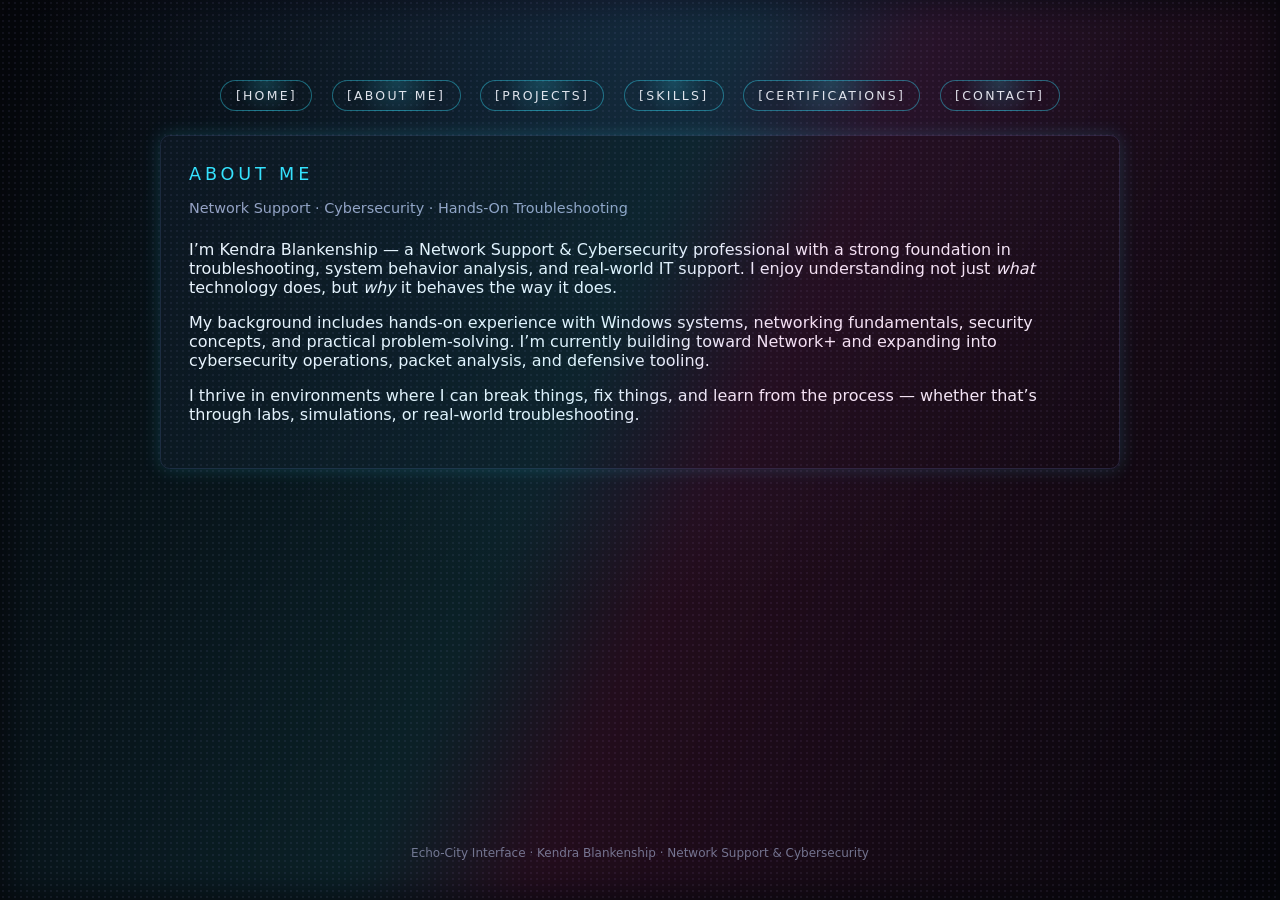
==== about.html @ 5a721d2a "Update about.html" ====
<!DOCTYPE html>
<html lang="en">
<head>
  <meta charset="UTF-8">
  <title>About – Kendra Blankenship</title>
  <meta name="viewport" content="width=device-width, initial-scale=1.0">
  <link rel="stylesheet" href="style.css">
</head>

<body>
  <div class="page-shell">
    <div class="stardust"></div>
    <div class="laser-sweep"></div>

    <!-- Top-right navigation -->
    <nav class="nav-tabs-inner">
      <a href="index.html" class="nav-tab"><span>[HOME]</span></a>
      <a href="about.html" class="nav-tab active"><span>[ABOUT ME]</span></a>
      <a href="projects.html" class="nav-tab"><span>[PROJECTS]</span></a>
      <a href="skills.html" class="nav-tab"><span>[SKILLS]</span></a>
      <a href="certifications.html" class="nav-tab"><span>[CERTIFICATIONS]</span></a>
      <a href="contact.html" class="nav-tab"><span>[CONTACT]</span></a>
    </nav>

    <!-- HUD Panel -->
    <section class="hud-panel">
      <div class="hud-header">About Me</div>
      <div class="hud-subtitle">Network Support · Cybersecurity · Hands‑On Troubleshooting</div>

      <p>
        I’m Kendra Blankenship — a Network Support & Cybersecurity professional with a strong foundation in
        troubleshooting, system behavior analysis, and real‑world IT support. I enjoy understanding not just
        <em>what</em> technology does, but <em>why</em> it behaves the way it does.
      </p>

      <p>
        My background includes hands‑on experience with Windows systems, networking fundamentals, security
        concepts, and practical problem‑solving. I’m currently building toward Network+ and expanding into
        cybersecurity operations, packet analysis, and defensive tooling.
      </p>

      <p>
        I thrive in environments where I can break things, fix things, and learn from the process — whether
        that’s through labs, simulations, or real‑world troubleshooting.
      </p>
    </section>

    <footer class="footer">
      Echo‑City Interface · Kendra Blankenship · Network Support & Cybersecurity
    </footer>

  </div>
</body>
</html>
---- style.css ----
/* ===== Echo-City Global Styles ===== */
:root {
  --bg-main: #05060a;
  --bg-panel: #0b0f1a;
  --bg-panel-soft: #0f1422;
  --accent-cyan: #35e4ff;
  --accent-magenta: #ff3ea5;
  --accent-soft: #9b8cff;
  --text-main: #f5f7ff;
  --text-muted: #9aa0c2;
  --border-strong: #1b2236;
  --shadow-soft: 0 0 18px rgba(53, 228, 255, 0.18);
  --shadow-soft-magenta: 0 0 18px rgba(255, 62, 165, 0.18);
  --radius-hard: 0.6rem;
  --transition-fast: 0.18s ease-out;
  --transition-med: 0.28s ease-out;
}  /* ← THIS is the missing brace */
/* ===== Stardust Background ===== */

/* ===== Stardust Background (Soft Version) ===== */

.stardust {
  position: fixed;
  inset: 0;
  pointer-events: none;
  z-index: 0;
  overflow: hidden;
}

.stardust::before,
.stardust::after {
  content: "";
  position: absolute;
  inset: 0;
  background-repeat: repeat;
  background-size: 6px 6px; /* more spacing */
  opacity: 0.08; /* MUCH softer */
  animation: stardust-drift 28s linear infinite;
}

/* Cyan layer */
.stardust::before {
  background-image: radial-gradient(var(--accent-cyan) 0.5px, transparent 1px);
  filter: drop-shadow(0 0 2px var(--accent-cyan));
}

/* Magenta layer */
.stardust::after {
  background-image: radial-gradient(var(--accent-magenta) 0.5px, transparent 1px);
  filter: drop-shadow(0 0 2px var(--accent-magenta));
  animation-duration: 40s;
  animation-direction: reverse;
}

@keyframes stardust-drift {
  0% { transform: translateY(0); }
  100% { transform: translateY(-120px); }
}
/* ===== Laser Sweep Background (About Page Only) ===== */

.laser-sweep {
  position: fixed;
  inset: 0;
  pointer-events: none;
  z-index: 0;
  overflow: hidden;
}

.laser-sweep::before {
  content: "";
  position: absolute;
  inset: 0;
  background: linear-gradient(
    115deg,
    transparent 0%,
    rgba(53, 228, 255, 0.12) 45%,
    rgba(255, 62, 165, 0.12) 55%,
    transparent 100%
  );
  filter: blur(18px);
  animation: laser-move 18s linear infinite;
}

@keyframes laser-move {
  0% { transform: translateX(-40%) translateY(-20%); }
  100% { transform: translateX(40%) translateY(20%); }
}

/* Hybrid fonts: tech headers + modern body */
@import url('https://fonts.googleapis.com/css2?family=Orbitron:wght@500;600&family=Exo+2:wght@500;600&family=Inter:wght@300;400;500;600&display=swap');

*,
*::before,
*::after {
  box-sizing: border-box;
}

html, body {
  margin: 0;
  padding: 0;
  background: radial-gradient(circle at top, #101426 0, #05060a 55%);
  color: var(--text-main);
  font-family: 'Inter', system-ui, -apple-system, BlinkMacSystemFont, 'Segoe UI', sans-serif;
  min-height: 100%;
}

/* ===== Layout Shell ===== */

.page-shell {
  min-height: 100vh;
  display: flex;
  flex-direction: column;
  padding: 2.5rem clamp(1.5rem, 4vw, 4rem);
}

/* Top bar for inner pages */
.top-bar {
  display: flex;
  justify-content: flex-end;
  align-items: center;
  margin-bottom: 2rem;
}

/* Front page layout */
.front-layout {
  display: grid;
  grid-template-columns: minmax(220px, 280px) minmax(0, 1fr);
  gap: 2.5rem;
  align-items: center;
  margin-top: 1.5rem;
}

/* ===== Portrait Panel ===== */

.portrait-panel {
  background: linear-gradient(145deg, #0b0f1a, #05060a);
  border: 1px solid var(--border-strong);
  border-radius: var(--radius-hard);
  padding: 1.5rem;
  box-shadow: var(--shadow-soft);
  display: flex;
  flex-direction: column;
  gap: 1rem;
}

.portrait-frame {
  position: relative;
  border-radius: var(--radius-hard);
  border: 1px solid rgba(53, 228, 255, 0.4);
  padding: 0.4rem;

  /* MATCHED GLOW */
  box-shadow:
    0 0 8px var(--accent-cyan),
    0 0 12px var(--accent-magenta),
    0 0 18px rgba(53, 228, 255, 0.35),
    0 0 24px rgba(255, 62, 165, 0.35);
}

.portrait-inner {
  background: radial-gradient(circle at 20% 0, rgba(53, 228, 255, 0.25), transparent 55%),
              radial-gradient(circle at 80% 100%, rgba(255, 62, 165, 0.25), transparent 55%),
              #05060a;
  border-radius: calc(var(--radius-hard) - 0.2rem);
  aspect-ratio: 3 / 4;
  display: flex;
  align-items: center;
  justify-content: center;
  color: var(--text-muted);
  font-size: 0.9rem;
  text-transform: uppercase;
  letter-spacing: 0.12em;
  overflow: hidden;
}
.portrait-img {
    width: 100%;
    height: 100%;
    object-fit: contain;
    background-color: #05060a;
    border-radius: 12px;
}

/* Placeholder text for portrait */
.portrait-inner span {
  opacity: 0.8;
}

/* ===== Name + Title ===== */

.identity-block {
  display: flex;
  flex-direction: column;
  gap: 0.35rem;
  margin-bottom: 1.5rem;
  text-align: center;
  align-items: center;
  position: relative;
  z-index: 0; /* important */
}

.identity-block::before {
  content: "";
  position: absolute;
  inset: 0;
  background: repeating-linear-gradient(
    to bottom,
    rgba(255, 255, 255, 0.04) 0px,
    rgba(255, 255, 255, 0.04) 1px,
    transparent 2px,
    transparent 4px
  );
  opacity: 0.25;
  pointer-events: none;
  z-index: 0;
  animation: scanline-drift 6s linear infinite;
}

.identity-name {
  display: inline-block; /* keeps underline attached */
  position: relative;
  font-size: clamp(1.8rem, 3vw, 2.4rem);
  font-weight: 600;
}

.identity-name::after {
  content: "";
  position: absolute;
  left: 50%;
  bottom: -0.35rem;
  transform: translateX(-50%);
  width: 60%;
  height: 2px;
  background: linear-gradient(90deg, var(--accent-cyan), var(--accent-magenta));
  animation: neon-flicker 2.4s infinite;
  z-index: 2;
  box-shadow: 0 0 8px var(--accent-cyan), 0 0 12px var(--accent-magenta);
}

@keyframes neon-flicker {
  0%, 19%, 21%, 23%, 25%, 54%, 56%, 100% {
    opacity: 1;
  }
  20%, 24%, 55% {
    opacity: 0.35;
  }
  22% {
    opacity: 0.15;
  }
}
@keyframes scanline-drift {
  0% { background-position: 0 0; }
  100% { background-position: 0 4px; }
}
.identity-title {
  font-size: 0.95rem;
  text-transform: uppercase;
  letter-spacing: 0.18em;
  color: var(--accent-soft);
  margin-top: 0.85rem; /* ← add this line */
}
@keyframes nav-pulse {
  0% {
    box-shadow: 0 0 0px rgba(53, 228, 255, 0.0);
  }
  50% {
    box-shadow: 0 0 12px rgba(53, 228, 255, 0.45);
  }
  100% {
    box-shadow: 0 0 0px rgba(53, 228, 255, 0.0);
  }
}

/* ===== Bracketed Tabs (Front: centered, Inner: top-right) ===== */

.nav-tabs {
  display: flex;
  flex-wrap: wrap;
  gap: 0.75rem;
  justify-content: center;
}

.nav-tabs-inner {
  display: flex;
  justify-content: center;
  gap: 1.2rem;
  margin: 2.5rem 0 1.5rem;
}

.nav-tab {
  position: relative;
  padding: 0.45rem 0.9rem;
  border-radius: 999px;
  border: 1px solid rgba(53, 228, 255, 0.4);
  color: var(--text-main);
  font-size: 0.78rem;
  text-transform: uppercase;
  letter-spacing: 0.18em;
  text-decoration: none;
  display: inline-flex;
  align-items: center;
  justify-content: center;
  background: radial-gradient(circle at top, rgba(53, 228, 255, 0.18), transparent 60%);
  box-shadow: 0 0 0 rgba(0,0,0,0);
  transition: border-color var(--transition-fast),
              box-shadow var(--transition-fast),
              transform var(--transition-fast),
              background var(--transition-fast),
              color var(--transition-fast);
}

.nav-tab span {
  opacity: 0.9;
}

.nav-tab:hover {
  animation: nav-pulse 1.6s infinite;
  transform: translateY(-2px);
}

.nav-tab:hover {
  border-color: var(--accent-magenta);
  box-shadow: var(--shadow-soft), var(--shadow-soft-magenta);
  transform: translateY(-1px);
}

/* ===== Résumé Hex Tile ===== */

.resume-tile {
  display: flex;
  justify-content: center;
}

.resume-hex {
  position: relative;
  padding: 0.9rem 1.4rem;
  border-radius: 999px;
  border: 1px solid rgba(255, 62, 165, 0.6);
  color: var(--accent-magenta);
  font-size: 0.8rem;
  text-transform: uppercase;
  letter-spacing: 0.18em;
  text-decoration: none;
  display: inline-flex;
  align-items: center;
  gap: 0.6rem;
  background: radial-gradient(circle at center, rgba(255, 62, 165, 0.18), transparent 65%);
  box-shadow: var(--shadow-soft-magenta);
  transition: transform var(--transition-fast),
              box-shadow var(--transition-fast),
              border-color var(--transition-fast),
              background var(--transition-fast);
}

.resume-hex-icon {
  width: 1.1rem;
  height: 1.1rem;
  border-radius: 0.3rem;
  border: 1px solid rgba(255, 62, 165, 0.7);
  display: flex;
  align-items: center;
  justify-content: center;
  font-size: 0.7rem;
}

.resume-hex:hover {
  transform: translateY(-1px);
  box-shadow: 0 0 22px rgba(255, 62, 165, 0.4);
  border-color: #ff6ac0;
}

/* ===== HUD Panels (Inner Pages) ===== */

.hud-panel {
  background: linear-gradient(145deg, #0b0f1a, #05060a);
  border-radius: var(--radius-hard);
  border: 1px solid var(--border-strong);
  padding: 1.75rem;
  box-shadow: var(--shadow-soft);
  max-width: 960px;
  margin: 0 auto 2.5rem auto;
}

.hud-header {
  font-family: 'Orbitron', 'Exo 2', system-ui, sans-serif;
  font-size: 1.1rem;
  text-transform: uppercase;
  letter-spacing: 0.22em;
  color: var(--accent-cyan);
  margin-bottom: 1rem;
}

.hud-subtitle {
  font-size: 0.9rem;
  color: var(--text-muted);
  margin-bottom: 1.5rem;
}

/* Skills / segmented lists */
.segmented-list {
  display: grid;
  grid-template-columns: repeat(auto-fit, minmax(220px, 1fr));
  gap: 1rem;
}

.segment-chip {
  background: #05060a;
  border-radius: var(--radius-hard);
  border: 1px solid var(--border-strong);
  padding: 0.9rem 1rem;
  font-size: 0.85rem;
  color: var(--text-main);
  display: flex;
  justify-content: space-between;
  align-items: center;
  transition: border-color var(--transition-fast),
              box-shadow var(--transition-fast),
              transform var(--transition-fast);
}

.segment-chip-label {
  text-transform: uppercase;
  letter-spacing: 0.16em;
  font-size: 0.78rem;
  color: var(--text-muted);
}

.segment-chip-value {
  font-size: 0.85rem;
  color: var(--accent-soft);
}

.segment-chip:hover {
  border-color: rgba(53, 228, 255, 0.7);
  box-shadow: var(--shadow-soft);
  transform: translateY(-1px);
}

/* Certifications cards */
.cert-grid {
  display: grid;
  grid-template-columns: repeat(auto-fit, minmax(240px, 1fr));
  gap: 1.25rem;
}

.cert-card {
  background: #05060a;
  border-radius: var(--radius-hard);
  border: 1px solid var(--border-strong);
  padding: 1rem 1.1rem;
  display: flex;
  flex-direction: column;
  gap: 0.4rem;
  transition: border-color var(--transition-fast),
              box-shadow var(--transition-fast),
              transform var(--transition-fast);
}

.cert-title {
  font-size: 0.9rem;
  color: var(--text-main);
}

.cert-meta {
  font-size: 0.8rem;
  color: var(--text-muted);
}

.cert-badge {
  margin-top: 0.4rem;
  font-size: 0.75rem;
  text-transform: uppercase;
  letter-spacing: 0.16em;
  color: var(--accent-cyan);
}

.cert-card:hover {
  border-color: rgba(53, 228, 255, 0.7);
  box-shadow: var(--shadow-soft);
  transform: translateY(-1px);
}

/* Projects hex-ish tiles */
.project-grid {
  display: grid;
  grid-template-columns: repeat(auto-fit, minmax(240px, 1fr));
  gap: 1.25rem;
}

.project-tile {
  background: #05060a;
  border-radius: var(--radius-hard);
  border: 1px solid var(--border-strong);
  padding: 1rem 1.1rem;
  display: flex;
  flex-direction: column;
  gap: 0.4rem;
  transition: border-color var(--transition-fast),
              box-shadow var(--transition-fast),
              transform var(--transition-fast);
}

.project-icon {
  width: 1.4rem;
  height: 1.4rem;
  border-radius: 0.4rem;
  border: 1px solid rgba(53, 228, 255, 0.7);
  display: flex;
  align-items: center;
  justify-content: center;
  font-size: 0.8rem;
  color: var(--accent-cyan);
  margin-bottom: 0.4rem;
}

.project-title {
  font-size: 0.9rem;
  color: var(--text-main);
}

.project-meta {
  font-size: 0.8rem;
  color: var(--text-muted);
}

.project-tile:hover {
  border-color: rgba(255, 62, 165, 0.7);
  box-shadow: var(--shadow-soft-magenta);
  transform: translateY(-1px);
}

/* ===== Contact / Skyline ===== */

.contact-shell {
  max-width: 960px;
  margin: 0 auto 2.5rem auto;
}

.skyline-banner {
  position: relative;
  border-radius: var(--radius-hard);
  border: 1px solid var(--border-strong);
  overflow: hidden;
  background: linear-gradient(135deg, #05060a, #0b0f1a);
  min-height: 180px;
  display: flex;
  align-items: flex-end;
  padding: 1.5rem;
}

.skyline-overlay {
  position: absolute;
  inset: 0;
  background:
    radial-gradient(circle at top, rgba(53, 228, 255, 0.25), transparent 60%),
    radial-gradient(circle at bottom, rgba(255, 62, 165, 0.25), transparent 60%);
  mix-blend-mode: screen;
  pointer-events: none;
}

.skyline-content {
  position: relative;
  z-index: 1;
}

.contact-panel {
  margin-top: 1.5rem;
}

/* Simple contact list */
.contact-list {
  display: flex;
  flex-direction: column;
  gap: 0.6rem;
  font-size: 0.9rem;
}

.contact-label {
  text-transform: uppercase;
  letter-spacing: 0.16em;
  font-size: 0.78rem;
  color: var(--text-muted);
}

.contact-value a {
  color: var(--accent-cyan);
  text-decoration: none;
}

.contact-value a:hover {
  color: var(--accent-magenta);
}

/* ===== Cyber Flicker Page Transition ===== */

@keyframes cyber-flicker {
  0% { opacity: 0; filter: blur(2px); }
  20% { opacity: 0.4; filter: blur(1.5px); }
  40% { opacity: 0.15; filter: blur(2px); }
  60% { opacity: 0.7; filter: blur(1px); }
  80% { opacity: 0.3; filter: blur(1.5px); }
  100% { opacity: 1; filter: blur(0); }
}

.page-shell {
  position: relative;
}

.page-shell::before {
  content: "";
  position: absolute;
  inset: 0;
  animation: cyber-flicker 0.35s ease-out;
  pointer-events: none;
}

/* ===== Footer ===== */

.footer {
  margin-top: auto;
  padding-top: 1.5rem;
  font-size: 0.75rem;
  color: var(--text-muted);
  text-align: center;
  opacity: 0.7;
}

/* ===== Responsive ===== */

@media (max-width: 800px) {
  .front-layout {
    grid-template-columns: 1fr;
  }

  .portrait-panel {
    max-width: 320px;
    margin: 0 auto;
  }

  .top-bar {
    justify-content: center;
  }

  .hud-panel {
    padding: 1.25rem;
  }
}
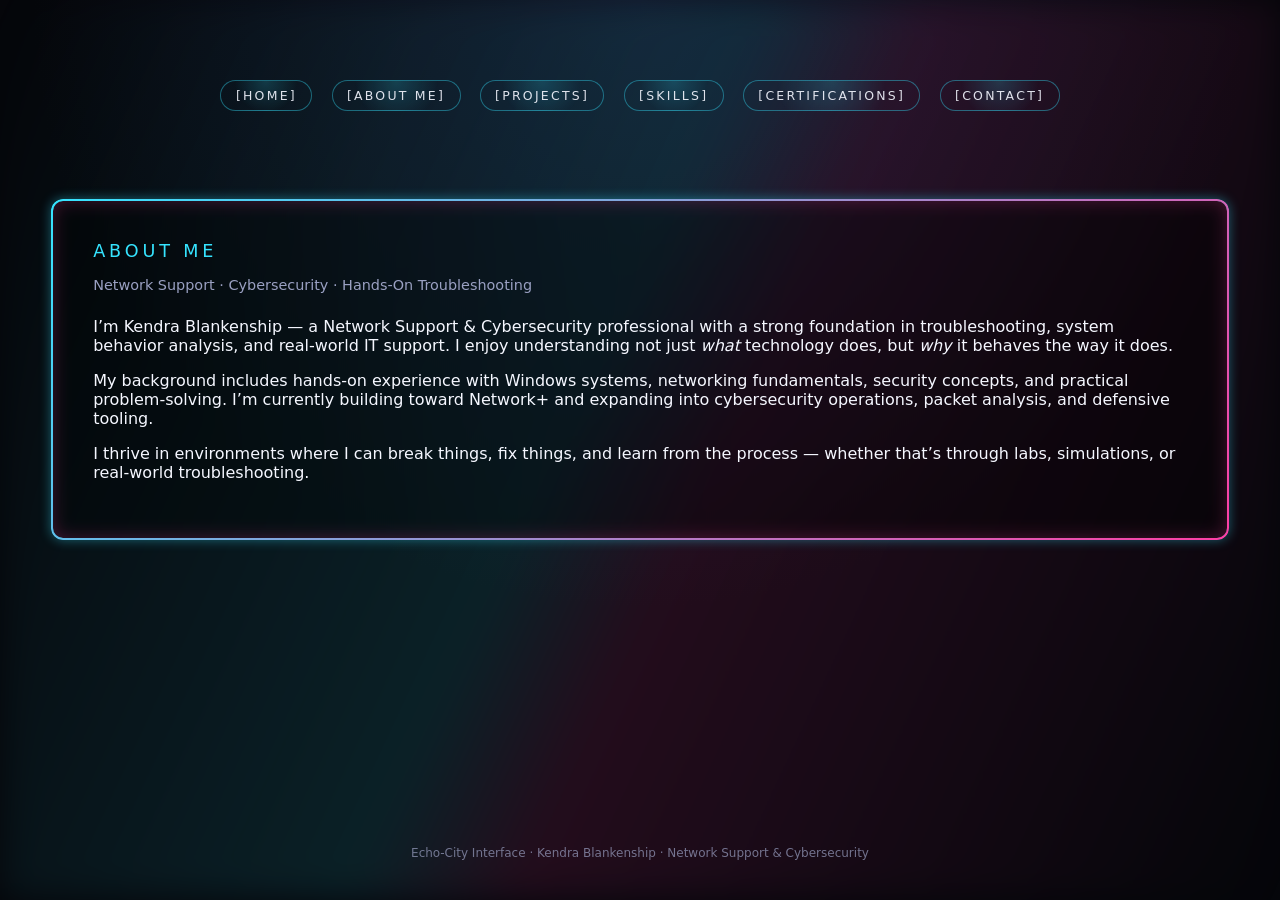
==== commit e6519844: "Update about.html" ====
--- a/about.html
+++ b/about.html
@@ -9,7 +9,6 @@
 
 <body>
   <div class="page-shell">
-    <div class="stardust"></div>
     <div class="laser-sweep"></div>
 
     <!-- Top-right navigation -->
--- a/style.css
+++ b/style.css
@@ -370,14 +370,37 @@
 
 /* ===== HUD Panels (Inner Pages) ===== */
 
+/* ===== About Page HUD Frame ===== */
+
 .hud-panel {
-  background: linear-gradient(145deg, #0b0f1a, #05060a);
-  border-radius: var(--radius-hard);
-  border: 1px solid var(--border-strong);
-  padding: 1.75rem;
-  box-shadow: var(--shadow-soft);
-  max-width: 960px;
-  margin: 0 auto 2.5rem auto;
+  position: relative;
+  padding: 2.5rem;
+  margin-top: 4rem;
+  border: 2px solid rgba(53, 228, 255, 0.4);
+  border-radius: 12px;
+  background: rgba(0, 0, 0, 0.35);
+  backdrop-filter: blur(6px);
+  box-shadow:
+    0 0 12px rgba(53, 228, 255, 0.4),
+    inset 0 0 18px rgba(255, 62, 165, 0.25);
+}
+
+.hud-panel::before {
+  content: "";
+  position: absolute;
+  inset: -2px;
+  border-radius: 12px;
+  border: 2px solid transparent;
+  background: linear-gradient(135deg,
+    var(--accent-cyan),
+    var(--accent-magenta)
+  ) border-box;
+  -webkit-mask:
+    linear-gradient(#000 0 0) padding-box,
+    linear-gradient(#000 0 0);
+  -webkit-mask-composite: xor;
+          mask-composite: exclude;
+  pointer-events: none;
 }
 
 .hud-header {
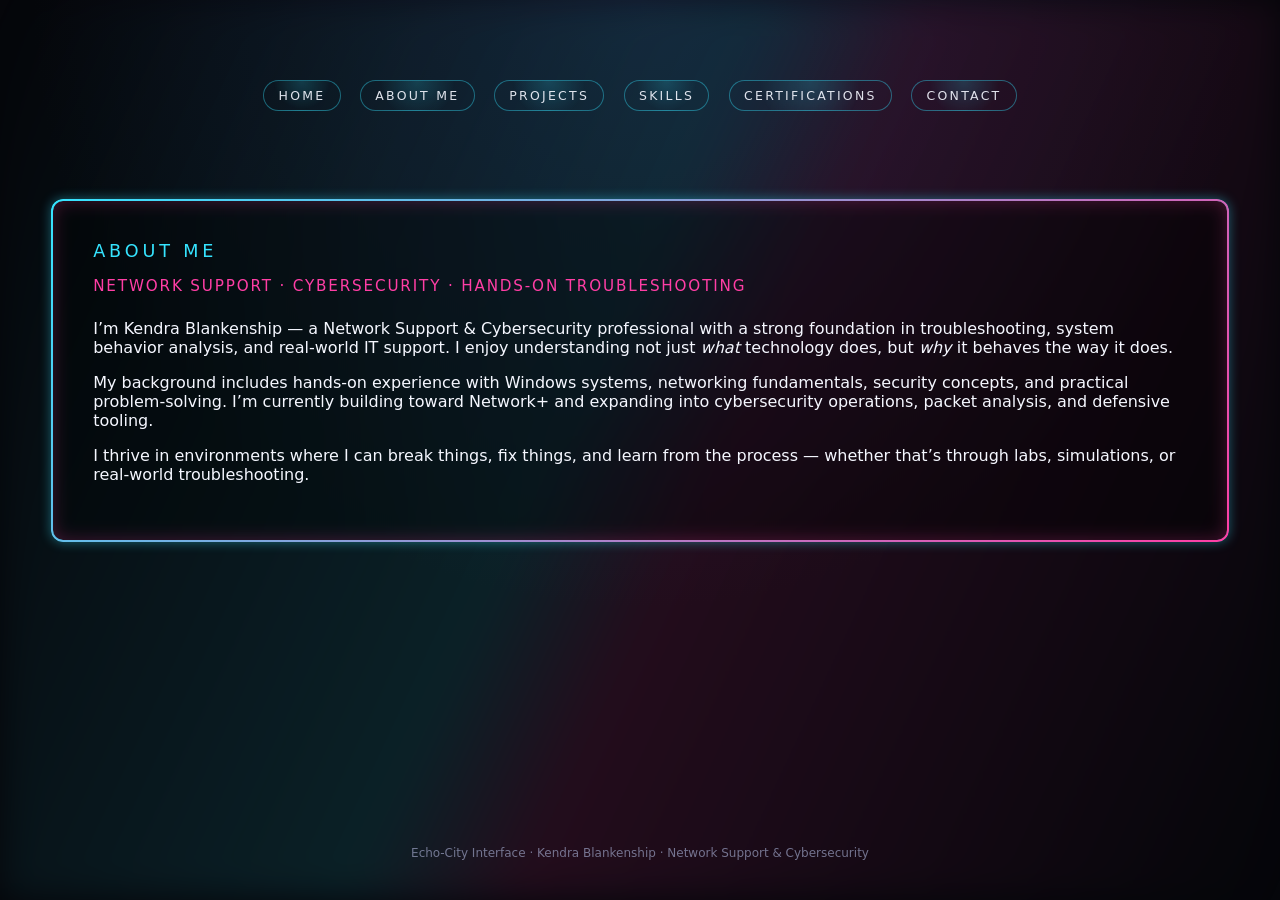
==== commit a23cc467: "Update about.html" ====
--- a/about.html
+++ b/about.html
@@ -13,12 +13,12 @@
 
     <!-- Top-right navigation -->
     <nav class="nav-tabs-inner">
-      <a href="index.html" class="nav-tab"><span>[HOME]</span></a>
-      <a href="about.html" class="nav-tab active"><span>[ABOUT ME]</span></a>
-      <a href="projects.html" class="nav-tab"><span>[PROJECTS]</span></a>
-      <a href="skills.html" class="nav-tab"><span>[SKILLS]</span></a>
-      <a href="certifications.html" class="nav-tab"><span>[CERTIFICATIONS]</span></a>
-      <a href="contact.html" class="nav-tab"><span>[CONTACT]</span></a>
+      <a href="index.html" class="nav-tab"><span>HOME</span></a>
+      <a href="about.html" class="nav-tab active"><span>ABOUT ME</span></a>
+      <a href="projects.html" class="nav-tab"><span>PROJECTS</span></a>
+      <a href="skills.html" class="nav-tab"><span>SKILLS</span></a>
+      <a href="certifications.html" class="nav-tab"><span>CERTIFICATIONS</span></a>
+      <a href="contact.html" class="nav-tab"><span>CONTACT</span></a>
     </nav>
 
     <!-- HUD Panel -->
--- a/style.css
+++ b/style.css
@@ -237,27 +237,26 @@
 }
 
 @keyframes neon-flicker {
-  0%, 19%, 21%, 23%, 25%, 54%, 56%, 100% {
-    opacity: 1;
-  }
-  20%, 24%, 55% {
-    opacity: 0.35;
-  }
-  22% {
-    opacity: 0.15;
-  }
-}
+  0%, 100% { opacity: 1; }
+  92% { opacity: 0.92; }
+  94% { opacity: 0.85; }
+  96% { opacity: 0.97; }
+  98% { opacity: 0.88; }
+}
+
 @keyframes scanline-drift {
   0% { background-position: 0 0; }
   100% { background-position: 0 4px; }
 }
+
 .identity-title {
   font-size: 0.95rem;
   text-transform: uppercase;
   letter-spacing: 0.18em;
   color: var(--accent-soft);
-  margin-top: 0.85rem; /* ← add this line */
-}
+  margin-top: 0.85rem;
+}
+
 @keyframes nav-pulse {
   0% {
     box-shadow: 0 0 0px rgba(53, 228, 255, 0.0);
@@ -413,9 +412,12 @@
 }
 
 .hud-subtitle {
-  font-size: 0.9rem;
-  color: var(--text-muted);
+  font-family: 'Exo 2', system-ui, sans-serif;
+  font-size: 0.95rem;
+  letter-spacing: 0.12em;
+  color: var(--accent-magenta);
   margin-bottom: 1.5rem;
+  text-transform: uppercase;
 }
 
 /* Skills / segmented lists */
@@ -503,13 +505,23 @@
 }
 
 /* Projects hex-ish tiles */
+/* ===== Project Grid ===== */
 .project-grid {
   display: grid;
-  grid-template-columns: repeat(auto-fit, minmax(240px, 1fr));
-  gap: 1.25rem;
-}
-
-.project-tile {
+  grid-template-columns: 1fr 1fr;
+  gap: 1.8rem;
+  margin-top: 2rem;
+}
+
+/* Mobile-friendly: switches to 1 column */
+@media (max-width: 768px) {
+  .project-grid {
+    grid-template-columns: 1fr;
+  }
+}
+
+.project-card {
+  position: relative;
   background: #05060a;
   border-radius: var(--radius-hard);
   border: 1px solid var(--border-strong);
@@ -517,9 +529,47 @@
   display: flex;
   flex-direction: column;
   gap: 0.4rem;
-  transition: border-color var(--transition-fast),
-              box-shadow var(--transition-fast),
-              transform var(--transition-fast);
+
+  /* Idle glow */
+  box-shadow:
+    0 0 14px rgba(180, 0, 255, 0.35),
+    inset 0 0 14px rgba(180, 0, 255, 0.25);
+
+  /* Flicker animation */
+  animation: neon-flicker 4.5s infinite steps(1);
+
+  transition:
+    border-color var(--transition-fast),
+    box-shadow var(--transition-fast),
+    transform var(--transition-fast);
+}
+
+.project-card::before {
+  content: "";
+  position: absolute;
+  inset: 0;
+  pointer-events: none;
+  z-index: 1;
+
+  background: repeating-linear-gradient(
+    to bottom,
+    rgba(255, 255, 255, 0.03) 0px,
+    rgba(255, 255, 255, 0.03) 1px,
+    transparent 2px,
+    transparent 4px
+  );
+
+  opacity: 0.22;
+  animation: scanline-drift 6s linear infinite;
+}
+
+.project-card:hover,
+.project-card:focus-within {
+  border-color: rgba(180, 0, 255, 1);
+  box-shadow:
+    0 0 32px rgba(180, 0, 255, 1),
+    inset 0 0 30px rgba(180, 0, 255, 0.6);
+  transform: translateY(-4px);
 }
 
 .project-icon {
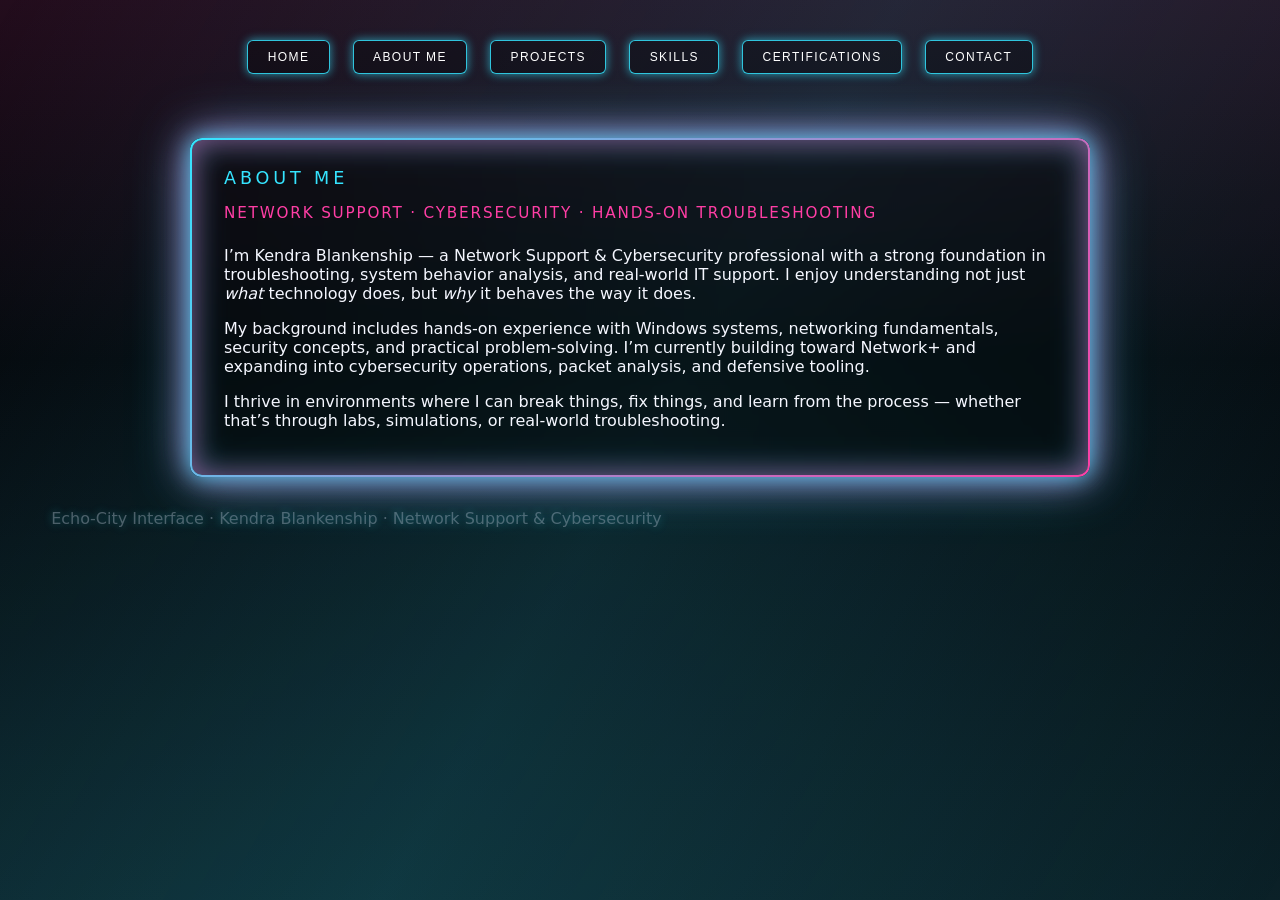
==== commit da4f7aaf: "Update about.html" ====
--- a/about.html
+++ b/about.html
@@ -4,22 +4,22 @@
   <meta charset="UTF-8">
   <title>About – Kendra Blankenship</title>
   <meta name="viewport" content="width=device-width, initial-scale=1.0">
-  <link rel="stylesheet" href="style.css">
+  <link rel="stylesheet" href="main.css?v=2">
 </head>
 
 <body>
   <div class="page-shell">
     <div class="laser-sweep"></div>
 
-    <!-- Top-right navigation -->
-    <nav class="nav-tabs-inner">
-      <a href="index.html" class="nav-tab"><span>HOME</span></a>
-      <a href="about.html" class="nav-tab active"><span>ABOUT ME</span></a>
-      <a href="projects.html" class="nav-tab"><span>PROJECTS</span></a>
-      <a href="skills.html" class="nav-tab"><span>SKILLS</span></a>
-      <a href="certifications.html" class="nav-tab"><span>CERTIFICATIONS</span></a>
-      <a href="contact.html" class="nav-tab"><span>CONTACT</span></a>
-    </nav>
+    <!-- Top navigation -->
+<nav class="nav-tabs-inner">
+  <a href="index.html" class="nav-button"><span>HOME</span></a>
+  <a href="about.html" class="nav-button"><span>ABOUT ME</span></a>
+  <a href="projects.html" class="nav-button"><span>PROJECTS</span></a>
+  <a href="skills.html" class="nav-button"><span>SKILLS</span></a>
+  <a href="certifications.html" class="nav-button"><span>CERTIFICATIONS</span></a>
+  <a href="contact.html" class="nav-button"><span>CONTACT</span></a>
+</nav>
 
     <!-- HUD Panel -->
     <section class="hud-panel">
@@ -51,5 +51,3 @@
   </div>
 </body>
 </html>
-
-
--- a/main.css
+++ b/main.css
@@ -0,0 +1,1097 @@
+/* =========================================
+   ROOT THEME VARIABLES
+   Echo‑City Color System + Global Tokens
+   ========================================= */
+:root {
+  /* Core Backgrounds */
+  --bg-main: #05060a;
+  --bg-panel: #0b0f1a;
+  --bg-panel-soft: #0f1422;
+
+  /* Accents */
+  --accent-cyan: #35e4ff;
+  --accent-magenta: #ff3ea5;
+  --accent-soft: #9b8cff;
+
+  /* Text */
+  --text-main: #f5f7ff;
+  --text-muted: #9aa0c2;
+
+  /* Borders + Shadows */
+  --border-strong: #1b2236;
+  --shadow-soft: 0 0 18px rgba(53, 228, 255, 0.18);
+  --shadow-soft-magenta: 0 0 18px rgba(255, 62, 165, 0.18);
+
+  /* Shape + Motion */
+  --radius-hard: 0.6rem;
+  --transition-fast: 0.18s ease-out;
+  --transition-med: 0.28s ease-out;
+}
+/* =========================================
+   GLOBAL RESET + BASE STYLES
+   ========================================= */
+
+/* Hybrid fonts: tech headers + modern body */
+@import url('https://fonts.googleapis.com/css2?family=Orbitron:wght@500;600&family=Exo+2:wght@500;600&family=Inter:wght@300;400;500;600&display=swap');
+
+*,
+*::before,
+*::after {
+  box-sizing: border-box;
+}
+
+html,
+body {
+  margin: 0;
+  padding: 0;
+  min-height: 100%;
+  color: var(--text-main);
+  font-family: 'Inter', system-ui, -apple-system, BlinkMacSystemFont, 'Segoe UI', sans-serif;
+}
+
+/* HOME PAGE — Subtle Cyberpunk Background */
+body {
+  background:
+    linear-gradient(
+      to bottom,
+      rgba(255, 62, 165, 0.12) 0%,
+      rgba(5, 6, 10, 0.92) 40%,
+      rgba(53, 228, 255, 0.12) 100%
+    ),
+    #05060a; /* deep base */
+
+  background-attachment: fixed;
+  background-size: cover;
+  background-repeat: no-repeat;
+}
+
+/* =========================================
+   BACKGROUND SYSTEMS
+   Matrix Grid + Stardust + Laser Sweep
+   ========================================= */
+
+/* Matrix background (global) */
+.matrix-bg {
+  position: fixed;
+  inset: 0;
+  z-index: -3;
+  background:
+    linear-gradient(180deg, rgba(53, 228, 255, 0.08), transparent),
+    repeating-linear-gradient(
+      to bottom,
+      rgba(53, 228, 255, 0.08) 0px,
+      rgba(53, 228, 255, 0.08) 1px,
+      transparent 2px,
+      transparent 4px
+    );
+  pointer-events: none;
+}
+
+/* Stardust shimmer layer */
+.stardust {
+  position: fixed;
+  inset: 0;
+  z-index: -2;
+  background-image: radial-gradient(circle, rgba(255, 255, 255, 0.12) 1px, transparent 1px);
+  background-size: 3px 3px;
+  opacity: 0.25;
+  animation: stardust-float 18s linear infinite;
+  pointer-events: none;
+}
+
+@keyframes stardust-float {
+  0%   { transform: translateY(0); }
+  100% { transform: translateY(-180px); }
+}
+
+/* Laser sweep */
+.laser-sweep {
+  position: fixed;
+  inset: 0;
+  z-index: -1;
+  background: linear-gradient(
+    120deg,
+    transparent 0%,
+    rgba(53, 228, 255, 0.12) 50%,
+    transparent 100%
+  );
+  animation: laser-move 6s linear infinite;
+  pointer-events: none;
+}
+
+@keyframes laser-move {
+  0%   { transform: translateX(-100%) rotate(0deg); }
+  100% { transform: translateX(100%) rotate(0deg); }
+}
+/* =========================================
+   GLOBAL PAGE LAYOUT + PAGE SHELL
+   ========================================= */
+
+/* Full-page layout wrapper */
+html, body {
+  height: 100%;
+}
+
+/* Page shell: wraps all page content */
+.page-shell {
+  position: relative;
+  z-index: 1;
+  isolation: isolate;
+
+  min-height: 100vh;
+  display: flex;
+  flex-direction: column;
+
+  padding: 2.5rem clamp(1.5rem, 4vw, 4rem);
+
+  background: transparent !important;
+}
+
+/* Prevent accidental overrides */
+.page-shell:not(.projects-page) {
+  /* This ensures Projects can still apply its own layout if needed */
+}
+/* =========================================
+   NAVIGATION TABS (Chunky Segmented)
+   ========================================= */
+
+.nav-tabs-inner {
+  display: flex;
+  justify-content: center;
+  gap: 0.75rem;
+  margin-bottom: 2rem;
+  flex-wrap: wrap;
+}
+
+.nav-tab {
+  position: relative;
+  display: inline-flex;
+  align-items: center;
+  justify-content: center;
+
+  padding: 0.65rem 1.1rem;
+  border-radius: var(--radius-hard);
+
+  background: #05060a;
+  border: 1px solid var(--border-strong);
+
+  color: var(--text-main);
+  font-family: 'Orbitron', 'Exo 2', system-ui, sans-serif;
+  font-size: 0.78rem;
+  letter-spacing: 0.18em;
+  text-transform: uppercase;
+  text-decoration: none;
+
+  transition:
+    border-color var(--transition-fast),
+    box-shadow var(--transition-fast),
+    transform var(--transition-fast);
+}
+
+/* Neon segmented glow */
+.nav-tab:hover {
+  border-color: rgba(53, 228, 255, 0.7);
+box-shadow:
+  0 0 22px rgba(53, 228, 255, 0.85),
+  0 0 38px rgba(255, 62, 165, 0.75),
+  0 0 55px rgba(53, 228, 255, 0.65),
+  inset 0 0 28px rgba(255, 62, 165, 0.45),
+  inset 0 0 34px rgba(53, 228, 255, 0.45);
+
+}
+
+/* Active tab state */
+.nav-tab.active {
+  border-color: var(--accent-cyan);
+  color: var(--accent-cyan);
+  text-shadow: 0 0 8px rgba(53, 228, 255, 0.6);
+}
+
+/* NAVIGATION BUTTONS — Cyberpunk Transparent Style */
+.nav-button {
+  display: inline-block;
+  padding: 0.55rem 1.2rem;
+  margin: 0 0.35rem;
+  border-radius: 6px;
+
+  background: rgba(5, 6, 10, 0.35); /* transparent dark interior */
+  border: 1px solid rgba(53, 228, 255, 0.85); /* cyan border */
+
+  color: #fff;
+  font-family: 'Orbitron', sans-serif;
+  font-size: 0.75rem;
+  letter-spacing: 0.12em;
+  text-transform: uppercase;
+  text-decoration: none;
+
+  box-shadow:
+    0 0 8px rgba(53, 228, 255, 0.45),
+    0 0 12px rgba(53, 228, 255, 0.25);
+
+  transition: 0.25s ease;
+}
+
+/* Hover effect — magenta glow */
+.nav-button:hover {
+  border-color: rgba(255, 62, 165, 0.85);
+  color: var(--accent-cyan);
+
+  box-shadow:
+    0 0 10px rgba(255, 62, 165, 0.55),
+    0 0 14px rgba(255, 62, 165, 0.35);
+}
+
+/* Mobile centering */
+@media (max-width: 768px) {
+  .nav-tabs-inner {
+    justify-content: center;
+  }
+}
+/* =========================================
+   IDENTITY BLOCK (Name + Title)
+   ========================================= */
+
+.identity-block {
+  display: flex;
+  flex-direction: column;
+  gap: 0.35rem;
+
+  margin-bottom: 1.5rem;
+  text-align: center;
+  align-items: center;
+
+  position: relative;
+  z-index: 0; /* ensures scanlines sit behind text */
+}
+
+/* Scanline overlay behind the identity block */
+.identity-block::before {
+  content: "";
+  position: absolute;
+  inset: 0;
+  z-index: -1;
+
+  background: repeating-linear-gradient(
+    to bottom,
+    rgba(53, 228, 255, 0.08) 0px,
+    rgba(255, 62, 165, 0.08) 1px,
+    transparent 2px,
+    transparent 4px
+  );
+
+  opacity: 0.5;
+  animation: scanline-drift 6s linear infinite;
+  border-radius: 6px;
+}
+
+/* Name */
+.identity-name {
+  font-family: 'Orbitron', 'Exo 2', system-ui, sans-serif;
+  font-size: 1.9rem;
+  color: var(--accent-cyan);
+  text-shadow: 0 0 12px rgba(53, 228, 255, 0.6);
+  position: relative;
+}
+
+/* Neon underline flicker */
+.identity-name::after {
+  content: "";
+  position: absolute;
+  left: 50%;
+  bottom: -0.35rem;
+  transform: translateX(-50%);
+  width: 60%;
+  height: 2px;
+
+  background: linear-gradient(90deg, var(--accent-cyan), var(--accent-magenta));
+
+  animation: neon-flicker 2.4s infinite;
+  z-index: 2;
+
+  box-shadow:
+    0 0 8px var(--accent-cyan),
+    0 0 12px var(--accent-magenta);
+}
+
+/* Title */
+.identity-title {
+  font-family: 'Exo 2', system-ui, sans-serif;
+  font-size: 1rem;
+  color: var(--accent-soft);
+  text-shadow: 0 0 8px var(--accent-soft);
+}
+.resume-button {
+  display: block;
+  margin: 1.2rem auto 0;
+
+  padding: 0.75rem 1.6rem;
+
+  font-family: 'Orbitron', 'Exo 2', system-ui, sans-serif;
+  font-size: 0.9rem;
+  letter-spacing: 0.14em;
+  text-transform: uppercase;
+  text-decoration: none;
+
+  color: var(--accent-magenta);
+  background: rgba(5, 6, 10, 0.65); /* DARK interior */!important;
+  border: 2px solid rgba(255, 62, 165, 0.85); /* MAGENTA outline */
+  border-radius: 10px;
+
+  display: inline-flex;
+  align-items: center;
+  gap: 0.6rem;
+
+  box-shadow:
+    0 0 14px rgba(255, 62, 165, 0.85),
+    0 0 22px rgba(255, 62, 165, 0.65);
+
+  transition:
+    border-color 0.25s ease,
+    box-shadow 0.25s ease,
+    transform 0.25s ease,
+    color 0.25s ease;
+}
+
+/* Left neon square icon */
+.resume-button::before {
+  content: "";
+  width: 14px;
+  height: 14px;
+  border-radius: 3px;
+
+  background: rgba(255, 62, 165, 0.9);
+  box-shadow:
+    0 0 8px rgba(255, 62, 165, 0.85),
+    0 0 14px rgba(255, 62, 165, 0.65);
+}
+
+.resume-button:hover {
+  color: var(--accent-cyan);
+  border-color: rgba(53, 228, 255, 0.9);
+
+  box-shadow:
+    0 0 18px rgba(53, 228, 255, 0.9),
+    0 0 28px rgba(53, 228, 255, 0.7),
+    inset 0 0 18px rgba(53, 228, 255, 0.45);
+
+  transform: translateY(-2px);
+}
+
+.identity-underline {
+  width: 100%;
+  height: 3px;
+  margin: 0.4rem auto 0;
+  border-radius: 2px;
+  background: linear-gradient(
+    90deg,
+    var(--accent-magenta),
+    var(--accent-cyan),
+    var(--accent-magenta)
+  );
+  animation: flicker 2.8s infinite steps(2);
+}
+
+/* Flicker animation */
+@keyframes neon-flicker {
+  0%   { opacity: 0.2; }
+  20%  { opacity: 1; }
+  40%  { opacity: 0.4; }
+  60%  { opacity: 1; }
+  80%  { opacity: 0.3; }
+  100% { opacity: 1; }
+}
+
+/* Scanline drift animation */
+@keyframes scanline-drift {
+  0%   { transform: translateY(0); }
+  100% { transform: translateY(6px); }
+}
+
+/* Resume Button */
+.resume-button:hover {
+  background: var(--accent-cyan);
+  color: #000;
+  box-shadow:
+    0 0 14px rgba(53, 228, 255, 0.7),
+    0 0 18px rgba(255, 62, 165, 0.6);
+}
+
+/* =========================================
+   PORTRAIT SYSTEM (Final Consolidated)
+   ========================================= */
+
+/* =========================================
+   PORTRAIT SYSTEM (Final Restored Version)
+   ========================================= */
+
+/* Outer container */
+.portrait-panel {
+  width: 100%;
+  max-width: 230px; /* reduced from 260px */
+  margin: 0 auto;
+  display: flex;
+  justify-content: center;
+  align-items: center;
+}
+
+/* Subtle neon flicker */
+@keyframes portrait-flicker {
+  0%   { opacity: 1; }
+  5%   { opacity: 0.75; }
+  12%  { opacity: 1; }
+  20%  { opacity: 0.6; }
+  28%  { opacity: 1; }
+  42%  { opacity: 0.7; }
+  55%  { opacity: 1; }
+  72%  { opacity: 0.8; }
+  85%  { opacity: 1; }
+  100% { opacity: 1; }
+}
+
+.portrait-img {
+  width: 100%;
+  height: 100%;        /* ⭐ THIS FIXES THE BOTTOM GAP */
+  object-fit: cover;
+  display: block;      /* ⭐ THIS REMOVES INLINE SPACING */
+  border-radius: 12px; /* ⭐ MATCHES THE HUD PANEL CORNERS */
+}
+
+/* Responsive: shrink slightly on mobile */
+@media (max-width: 768px) {
+  .portrait-panel {
+    max-width: 220px;
+  }
+}
+
+/* Scanline drift animation */
+@keyframes scanline-drift {
+  0%   { transform: translateY(0); }
+  100% { transform: translateY(6px); }
+}
+
+/* =========================================
+   HUD PANELS (Neon Gradient Frame)
+   ========================================= */
+
+/* =========================================
+   HUD PANELS (Flexible Neon Gradient Frame)
+   ========================================= */
+
+.hud-panel {
+  position: relative;
+  width: 100%;
+  max-width: 900px;        /* responsive width */
+  margin: 2rem auto;       /* centers the panel */
+  padding: 1.8rem 2rem;    /* breathing room for text */
+  height: auto;            /* ⭐ allows auto-resizing */
+  
+  border: 2px solid rgba(53, 228, 255, 0.4);
+  border-radius: 12px;
+  background: rgba(0, 0, 0, 0.35);
+  backdrop-filter: blur(6px);
+
+  box-shadow:
+    0 0 22px rgba(53, 228, 255, 0.85),
+    0 0 38px rgba(255, 62, 165, 0.75),
+    0 0 55px rgba(53, 228, 255, 0.65),
+    inset 0 0 28px rgba(255, 62, 165, 0.45),
+    inset 0 0 34px rgba(53, 228, 255, 0.45);
+
+  animation: portrait-flicker 4.2s infinite ease-in-out;
+}
+
+/* Neon gradient border overlay */
+.hud-panel::before {
+  content: "";
+  position: absolute;
+  inset: -2px;
+  border-radius: 12px;
+
+  border: 2px solid transparent;
+  background: linear-gradient(
+    135deg,
+    var(--accent-cyan),
+    var(--accent-magenta)
+  ) border-box;
+
+  -webkit-mask:
+    linear-gradient(#000 0 0) padding-box,
+    linear-gradient(#000 0 0);
+  -webkit-mask-composite: xor;
+          mask-composite: exclude;
+
+  pointer-events: none;
+}
+
+/* HUD Header */
+.hud-header {
+  font-family: 'Orbitron', 'Exo 2', system-ui, sans-serif;
+  font-size: 1.1rem;
+  text-transform: uppercase;
+  letter-spacing: 0.22em;
+  color: var(--accent-cyan);
+  margin-bottom: 1rem;
+}
+
+/* HUD Subtitle */
+.hud-subtitle {
+  font-family: 'Exo 2', system-ui, sans-serif;
+  font-size: 0.95rem;
+  letter-spacing: 0.12em;
+  color: var(--accent-magenta);
+  margin-bottom: 1.5rem;
+  text-transform: uppercase;
+}
+/* =========================================
+   SKILLS SECTION — HEADER + GRID
+   ========================================= */
+
+/* Skills header block */
+.skills-header {
+  text-align: center;
+  margin-bottom: 2.2rem;
+}
+
+.skills-header h2 {
+  font-family: 'Orbitron', 'Exo 2', system-ui, sans-serif;
+  font-size: 1.4rem;
+  letter-spacing: 0.22em;
+  text-transform: uppercase;
+  color: var(--accent-cyan);
+  text-shadow: 0 0 10px rgba(53, 228, 255, 0.55);
+  margin-bottom: 0.5rem;
+}
+
+.skills-header p {
+  font-family: 'Exo 2', system-ui, sans-serif;
+  font-size: 0.95rem;
+  color: var(--text-muted);
+  letter-spacing: 0.08em;
+}
+
+/* Skills grid layout */
+.skills-grid {
+  display: grid;
+  grid-template-columns: repeat(auto-fit, minmax(240px, 1fr));
+  gap: 1.4rem;
+  margin-top: 1.5rem;
+}
+
+/* Individual skill box */
+.skill-box {
+  background: rgba(0, 0, 0, 0.35);
+  border: 1px solid var(--border-strong);
+  border-radius: 10px;
+  padding: 1.25rem 1.4rem;
+
+  backdrop-filter: blur(6px);
+
+  box-shadow:
+    0 0 12px rgba(53, 228, 255, 0.25),
+    inset 0 0 12px rgba(255, 62, 165, 0.18);
+
+  transition: transform var(--transition-fast),
+              box-shadow var(--transition-fast);
+}
+
+/* Hover glow */
+.skill-box:hover {
+  transform: translateY(-3px);
+  box-shadow:
+    0 0 16px rgba(53, 228, 255, 0.45),
+    inset 0 0 16px rgba(255, 62, 165, 0.28);
+}
+
+/* Skill title */
+.skill-box h3 {
+  font-family: 'Orbitron', 'Exo 2', system-ui, sans-serif;
+  font-size: 1rem;
+  text-transform: uppercase;
+  letter-spacing: 0.18em;
+  color: var(--accent-cyan);
+  margin-bottom: 0.75rem;
+  text-shadow: 0 0 6px var(--accent-soft);
+}
+
+/* Skill list text */
+.skill-box p {
+  font-family: 'Inter', system-ui, sans-serif;
+  font-size: 0.9rem;
+  line-height: 1.45;
+  color: var(--text-main);
+  opacity: 0.9;
+}
+/* =========================================
+   CERTIFICATIONS GRID
+   ========================================= */
+
+.cert-grid {
+  display: grid;
+  grid-template-columns: repeat(auto-fit, minmax(260px, 1fr));
+  gap: 1.5rem;
+  margin-top: 2rem;
+}
+
+/* Individual certification card */
+.cert-card {
+  background: rgba(0, 0, 0, 0.35);
+  border: 1px solid var(--border-strong);
+  border-radius: 10px;
+  padding: 1.4rem 1.6rem;
+
+  backdrop-filter: blur(6px);
+
+  box-shadow:
+    0 0 12px rgba(53, 228, 255, 0.25),
+    inset 0 0 12px rgba(255, 62, 165, 0.18);
+
+  transition:
+    transform var(--transition-fast),
+    box-shadow var(--transition-fast);
+}
+
+/* Hover glow + lift */
+.cert-card:hover {
+  transform: translateY(-3px);
+  box-shadow:
+    0 0 16px rgba(53, 228, 255, 0.45),
+    inset 0 0 16px rgba(255, 62, 165, 0.28);
+}
+
+/* Certification title */
+.cert-card h3 {
+  font-family: 'Orbitron', 'Exo 2', system-ui, sans-serif;
+  font-size: 1rem;
+  text-transform: uppercase;
+  letter-spacing: 0.18em;
+  color: var(--accent-cyan);
+  margin-bottom: 0.75rem;
+  text-shadow: 0 0 6px var(--accent-soft);
+}
+
+/* Certification details */
+.cert-card p {
+  font-family: 'Inter', system-ui, sans-serif;
+  font-size: 0.9rem;
+  line-height: 1.45;
+  color: var(--text-main);
+  opacity: 0.9;
+}
+/* =========================================
+   PROJECTS PAGE — GRID + CARDS
+   ========================================= */
+
+/* Projects page layout override (SAFE VERSION) */
+.projects-page {
+  position: relative;
+  z-index: 1;
+  min-height: 100vh;
+  display: flex;
+  flex-direction: column;
+}
+
+/* Projects header */
+.projects-header {
+  text-align: center;
+  margin-bottom: 2.2rem;
+}
+
+.projects-header h2 {
+  font-family: 'Orbitron', 'Exo 2', system-ui, sans-serif;
+  font-size: 1.4rem;
+  letter-spacing: 0.22em;
+  text-transform: uppercase;
+  color: var(--accent-cyan);
+  text-shadow: 0 0 10px rgba(53, 228, 255, 0.55);
+  margin-bottom: 0.5rem;
+}
+
+.projects-header p {
+  font-family: 'Exo 2', system-ui, sans-serif;
+  font-size: 0.95rem;
+  color: var(--text-muted);
+  letter-spacing: 0.08em;
+}
+
+/* Projects grid */
+.project-grid {
+  display: grid;
+  grid-template-columns: repeat(auto-fit, minmax(260px, 1fr));
+  gap: 1.5rem;
+  margin-top: 2rem;
+}
+
+/* Individual project card */
+.project-card {
+  background: rgba(0, 0, 0, 0.35);
+  border: 1px solid var(--border-strong);
+  border-radius: 10px;
+  padding: 1.4rem 1.6rem;
+
+  backdrop-filter: blur(6px);
+
+  box-shadow:
+    0 0 12px rgba(155, 140, 255, 0.25), /* purple glow */
+    inset 0 0 12px rgba(255, 62, 165, 0.18);
+
+  transition:
+    transform var(--transition-fast),
+    box-shadow var(--transition-fast);
+}
+
+/* Hover glow + lift */
+.project-card:hover {
+  transform: translateY(-3px);
+  box-shadow:
+    0 0 16px rgba(155, 140, 255, 0.45),
+    inset 0 0 16px rgba(255, 62, 165, 0.28);
+}
+
+/* Project title */
+.project-card h3 {
+  font-family: 'Orbitron', 'Exo 2', system-ui, sans-serif;
+  font-size: 1rem;
+  text-transform: uppercase;
+  letter-spacing: 0.18em;
+  color: var(--accent-soft); /* purple accent */
+  margin-bottom: 0.75rem;
+  text-shadow: 0 0 6px var(--accent-soft);
+}
+
+/* Project description */
+.project-card p {
+  font-family: 'Inter', system-ui, sans-serif;
+  font-size: 0.9rem;
+  line-height: 1.45;
+  color: var(--text-main);
+  opacity: 0.9;
+}
+/* =========================================
+   CONTACT PAGE — SKYLINE + PANEL
+   ========================================= */
+
+/* Skyline banner at the top */
+.contact-skyline {
+  width: 100%;
+  height: 180px;
+  border-radius: 12px;
+  margin-bottom: 2rem;
+
+  background-image: url('your-skyline-image.jpg'); /* replace with your asset */
+  background-size: cover;
+  background-position: center;
+  background-repeat: no-repeat;
+
+  box-shadow:
+    0 0 18px rgba(53, 228, 255, 0.25),
+    inset 0 0 18px rgba(255, 62, 165, 0.25);
+}
+
+/* Contact container */
+.contact-container {
+  background: rgba(0, 0, 0, 0.35);
+  border: 1px solid var(--border-strong);
+  border-radius: 12px;
+  padding: 2rem;
+
+  backdrop-filter: blur(6px);
+
+  box-shadow:
+    0 0 12px rgba(53, 228, 255, 0.25),
+    inset 0 0 12px rgba(255, 62, 165, 0.18);
+
+  max-width: 600px;
+  margin: 0 auto;
+}
+
+/* Header */
+.contact-container h2 {
+  font-family: 'Orbitron', 'Exo 2', system-ui, sans-serif;
+  font-size: 1.4rem;
+  text-transform: uppercase;
+  letter-spacing: 0.22em;
+  color: var(--accent-cyan);
+  text-align: center;
+  margin-bottom: 1rem;
+  text-shadow: 0 0 10px rgba(53, 228, 255, 0.55);
+}
+
+/* Contact text */
+.contact-container p {
+  font-family: 'Inter', system-ui, sans-serif;
+  font-size: 0.95rem;
+  line-height: 1.5;
+  color: var(--text-main);
+  opacity: 0.9;
+  text-align: center;
+  margin-bottom: 1.2rem;
+}
+
+/* Email link */
+.contact-container a {
+  color: var(--accent-cyan);
+  text-decoration: none;
+  font-weight: 600;
+  transition: color var(--transition-fast), text-shadow var(--transition-fast);
+}
+
+.contact-container a:hover {
+  color: var(--accent-magenta);
+  text-shadow: 0 0 8px rgba(255, 62, 165, 0.6);
+}
+
+/* Social links row */
+.contact-socials {
+  display: flex;
+  justify-content: center;
+  gap: 1.2rem;
+  margin-top: 1.5rem;
+}
+
+.contact-socials a {
+  font-family: 'Orbitron', 'Exo 2', system-ui, sans-serif;
+  font-size: 0.85rem;
+  letter-spacing: 0.12em;
+  text-transform: uppercase;
+  color: var(--accent-soft);
+  transition: color var(--transition-fast), text-shadow var(--transition-fast);
+}
+
+.contact-socials a:hover {
+  color: var(--accent-cyan);
+  text-shadow: 0 0 8px rgba(53, 228, 255, 0.6);
+}
+/* =========================================
+   PAGE TRANSITION — CYBER FLICKER OVERLAY
+   ========================================= */
+
+.page-transition {
+  position: fixed;
+  inset: 0;
+  z-index: 9999;
+
+  background: #05060a;
+  pointer-events: none;
+
+  opacity: 0;
+  animation: cyber-flicker 0.85s ease-out forwards;
+}
+
+/* Cyber flicker animation */
+@keyframes cyber-flicker {
+  0%   { opacity: 0; }
+  10%  { opacity: 1; }
+  20%  { opacity: 0.4; }
+  30%  { opacity: 1; }
+  45%  { opacity: 0.3; }
+  60%  { opacity: 1; }
+  75%  { opacity: 0.2; }
+  100% { opacity: 0; }
+}
+/* =========================================
+   FOOTER — CYBERPUNK NEON BAR
+   ========================================= */
+
+.site-footer {
+  margin-top: 4rem;
+  padding: 1.4rem 1rem;
+
+  text-align: center;
+
+  background: rgba(0, 0, 0, 0.35);
+  border: 1px solid var(--border-strong);
+  border-radius: 10px;
+
+  backdrop-filter: blur(6px);
+
+  box-shadow:
+    0 0 12px rgba(53, 228, 255, 0.25),
+    inset 0 0 12px rgba(255, 62, 165, 0.18);
+}
+
+/* Footer text */
+.site-footer p {
+  margin: 0;
+  font-family: 'Exo 2', system-ui, sans-serif;
+  font-size: 0.85rem;
+  letter-spacing: 0.12em;
+  color: var(--text-muted);
+  text-transform: uppercase;
+}
+/* =========================================
+   PARTICLE FIELD (CYAN / MAGENTA / PURPLE)
+   ========================================= */
+
+.particle-field {
+  position: absolute;
+  inset: 0;
+  z-index: 0;
+  pointer-events: none;
+  overflow: hidden;
+}
+
+/* Cyan particle layer */
+.particle-field::before {
+  content: "";
+  position: absolute;
+  inset: 0;
+
+  background-image: radial-gradient(
+    circle,
+    rgba(53, 228, 255, 0.45) 1px,
+    transparent 1px
+  );
+  background-size: 3px 3px;
+
+  opacity: 0.35;
+  animation: particle-drift-1 18s linear infinite;
+}
+
+/* Magenta / purple particle layer */
+.particle-field::after {
+  content: "";
+  position: absolute;
+  inset: 0;
+
+  background-image: radial-gradient(
+    circle,
+    rgba(255, 62, 165, 0.45) 1px,
+    transparent 1px
+  );
+  background-size: 4px 4px;
+
+  opacity: 0.28;
+  animation: particle-drift-2 22s linear infinite;
+}
+
+/* Drift animations */
+@keyframes particle-drift-1 {
+  0%   { transform: translateY(0); }
+  100% { transform: translateY(-160px); }
+}
+
+@keyframes particle-drift-2 {
+  0%   { transform: translateY(0); }
+  100% { transform: translateY(-220px); }
+}
+/* =========================================
+   RESPONSIVE RULES — MOBILE + TABLET
+   ========================================= */
+
+/* Collapse front layout to 1 column */
+@media (max-width: 800px) {
+  .front-layout {
+    display: flex;
+    flex-direction: column;
+    align-items: center;
+    gap: 1.2rem;
+    margin-top: 1.5rem;
+  }
+
+  /* Center portrait panel */
+  .portrait-panel {
+    max-width: 320px;
+    margin: 0 auto;
+  }
+}
+
+/* Tablet + mobile adjustments */
+@media (max-width: 768px) {
+  /* Navigation tabs center */
+  .nav-tabs-inner {
+    justify-content: center;
+  }
+
+  /* Portrait shrink */
+  .portrait-panel {
+    max-width: 220px;
+  }
+
+  /* HUD panel spacing */
+  .hud-panel {
+    padding: 2rem;
+    margin-top: 3rem;
+  }
+
+  /* Skills grid tighter */
+  .skills-grid {
+    gap: 1.1rem;
+  }
+
+  /* Project grid tighter */
+  .project-grid {
+    gap: 1.1rem;
+  }
+
+  /* Contact container padding */
+  .contact-container {
+    padding: 1.6rem;
+  }
+
+  /* Footer spacing */
+  .site-footer {
+    padding: 1.2rem 0.8rem;
+  }
+}
+
+/* Small mobile adjustments */
+@media (max-width: 480px) {
+  .identity-name {
+    font-size: 1.6rem;
+  }
+
+  .identity-title {
+    font-size: 0.9rem;
+  }
+
+  .hud-header {
+    font-size: 1rem;
+  }
+
+  .skills-header h2,
+  .projects-header h2 {
+    font-size: 1.2rem;
+  }
+}
+/* FORCE portrait frame glow to override global styles */
+.portrait-frame {
+  box-shadow:
+    0 0 14px rgba(53, 228, 255, 0.55),
+    0 0 22px rgba(255, 62, 165, 0.55),
+    inset 0 0 14px rgba(53, 228, 255, 0.35),
+    inset 0 0 18px rgba(255, 62, 165, 0.25),
+    0 0 28px rgba(53, 228, 255, 0.35),
+    0 0 34px rgba(255, 62, 165, 0.35) !important;
+
+  animation: portrait-flicker 4.2s infinite ease-in-out;
+}
+/* FOOTER — Muted Cyberpunk Text */
+footer,
+footer * {
+  color: rgba(160, 170, 185, 0.45) !important;
+  text-shadow: 0 0 8px rgba(53, 228, 255, 0.35);
+}
+/* =========================================
+   FORCE NAV BUTTON STYLE — OVERRIDE ALL
+   ========================================= */
+
+.nav-button,
+.nav-button:link,
+.nav-button:visited {
+  background: rgba(5, 6, 10, 0.35) !important;
+  border: 1px solid rgba(53, 228, 255, 0.85) !important;
+  color: #fff !important;
+
+  box-shadow:
+    0 0 8px rgba(53, 228, 255, 0.45),
+    0 0 12px rgba(53, 228, 255, 0.25) !important;
+}
+
+.nav-button:hover {
+  border-color: rgba(255, 62, 165, 0.85) !important;
+  color: var(--accent-cyan) !important;
+
+  box-shadow:
+    0 0 10px rgba(255, 62, 165, 0.55),
+    0 0 14px rgba(255, 62, 165, 0.35) !important;
+}
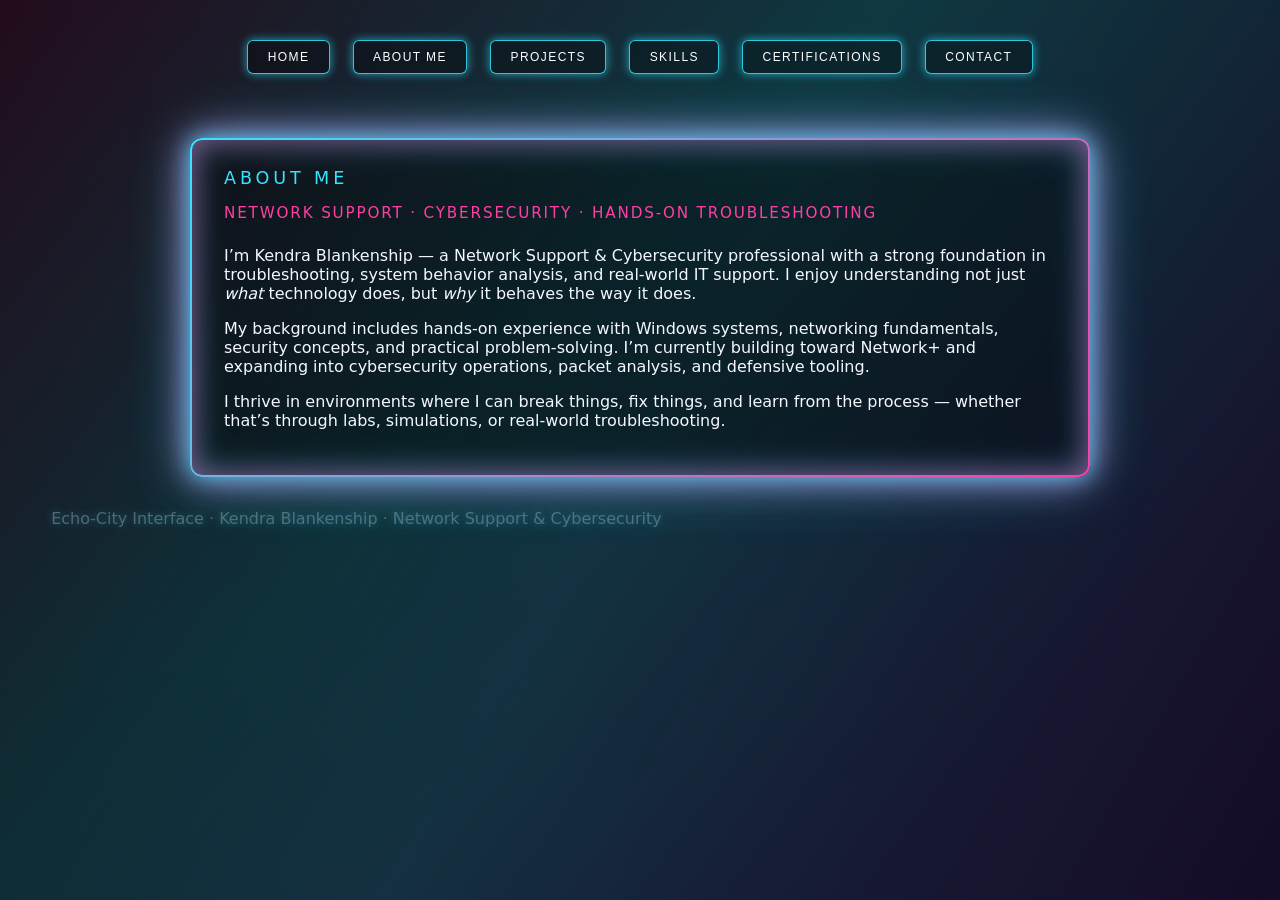
==== commit 6ea20201: "Update about.html" ====
--- a/about.html
+++ b/about.html
@@ -7,20 +7,19 @@
   <link rel="stylesheet" href="main.css?v=2">
 </head>
 
-<body>
+<body class="about-page">
   <div class="page-shell">
     <div class="laser-sweep"></div>
 
     <!-- Top navigation -->
-<nav class="nav-tabs-inner">
-  <a href="index.html" class="nav-button"><span>HOME</span></a>
-  <a href="about.html" class="nav-button"><span>ABOUT ME</span></a>
-  <a href="projects.html" class="nav-button"><span>PROJECTS</span></a>
-  <a href="skills.html" class="nav-button"><span>SKILLS</span></a>
-  <a href="certifications.html" class="nav-button"><span>CERTIFICATIONS</span></a>
-  <a href="contact.html" class="nav-button"><span>CONTACT</span></a>
-</nav>
-
+    <nav class="nav-tabs-inner">
+      <a href="index.html" class="nav-button"><span>HOME</span></a>
+      <a href="about.html" class="nav-button"><span>ABOUT ME</span></a>
+      <a href="projects.html" class="nav-button"><span>PROJECTS</span></a>
+      <a href="skills.html" class="nav-button"><span>SKILLS</span></a>
+      <a href="certifications.html" class="nav-button"><span>CERTIFICATIONS</span></a>
+      <a href="contact.html" class="nav-button"><span>CONTACT</span></a>
+    </nav>
     <!-- HUD Panel -->
     <section class="hud-panel">
       <div class="hud-header">About Me</div>
--- a/main.css
+++ b/main.css
@@ -1065,6 +1065,22 @@
 
   animation: portrait-flicker 4.2s infinite ease-in-out;
 }
+/* =========================================
+   ABOUT PAGE — LASER BACKGROUND
+   ========================================= */
+
+body.about-page {
+  background:
+    linear-gradient(135deg,
+      rgba(255, 62, 165, 0.12) 0%,
+      rgba(53, 228, 255, 0.12) 40%,
+      rgba(140, 62, 255, 0.12) 80%
+    ),
+    #05060a;
+  background-attachment: fixed;
+  background-size: cover;
+}
+
 /* FOOTER — Muted Cyberpunk Text */
 footer,
 footer * {
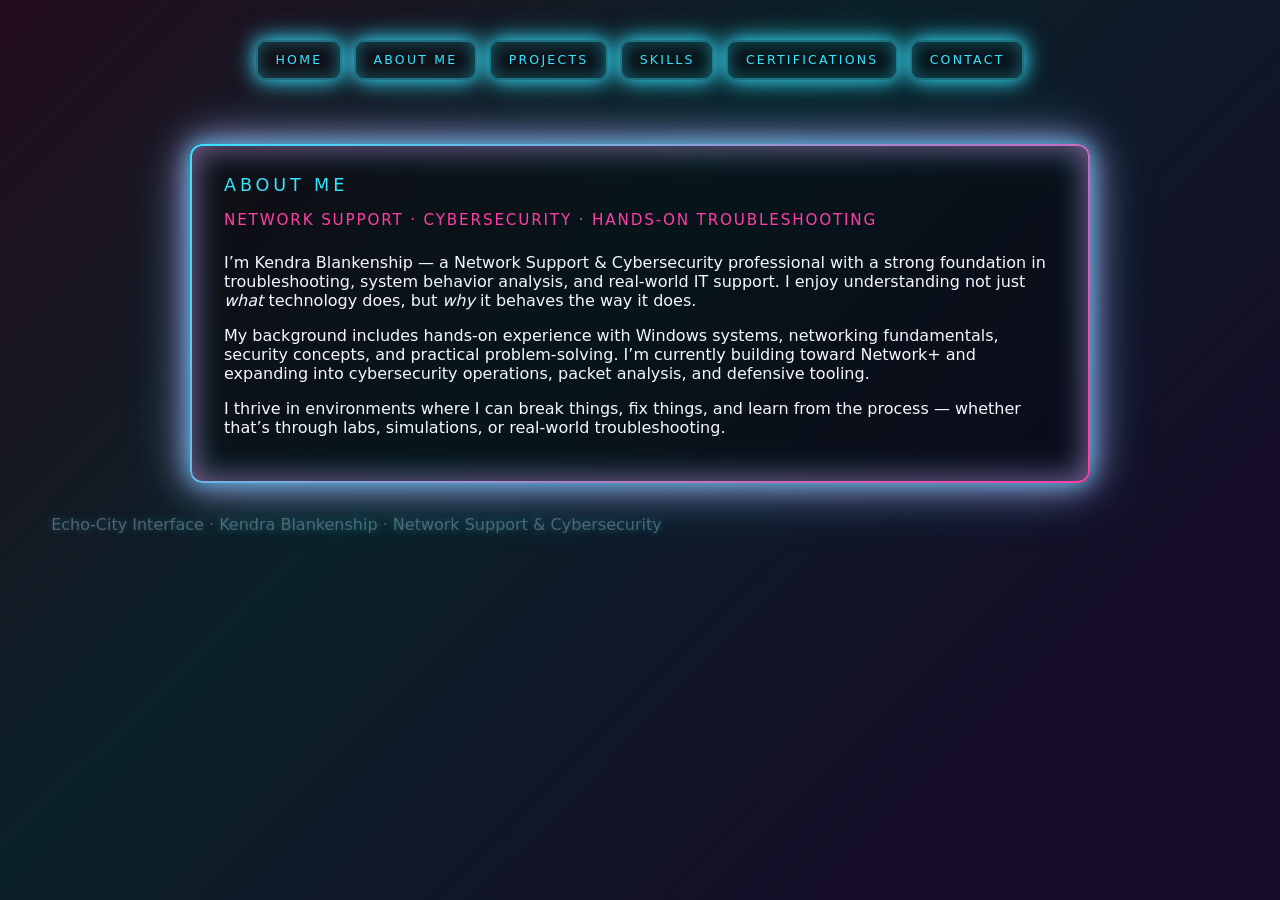
==== commit e3098601: "Update about.html" ====
--- a/about.html
+++ b/about.html
@@ -12,14 +12,15 @@
     <div class="laser-sweep"></div>
 
     <!-- Top navigation -->
-    <nav class="nav-tabs-inner">
-      <a href="index.html" class="nav-button"><span>HOME</span></a>
-      <a href="about.html" class="nav-button"><span>ABOUT ME</span></a>
-      <a href="projects.html" class="nav-button"><span>PROJECTS</span></a>
-      <a href="skills.html" class="nav-button"><span>SKILLS</span></a>
-      <a href="certifications.html" class="nav-button"><span>CERTIFICATIONS</span></a>
-      <a href="contact.html" class="nav-button"><span>CONTACT</span></a>
-    </nav>
+<nav class="nav-tabs-inner">
+  <a class="nav-tab" href="index.html">Home</a>
+  <a class="nav-tab" href="about.html">About Me</a>
+  <a class="nav-tab" href="projects.html">Projects</a>
+  <a class="nav-tab" href="skills.html">Skills</a>
+  <a class="nav-tab" href="certifications.html">Certifications</a>
+  <a class="nav-tab" href="contact.html">Contact</a>
+</nav>
+
     <!-- HUD Panel -->
     <section class="hud-panel">
       <div class="hud-header">About Me</div>
--- a/main.css
+++ b/main.css
@@ -12,6 +12,32 @@
   --accent-cyan: #35e4ff;
   --accent-magenta: #ff3ea5;
   --accent-soft: #9b8cff;
+.nav-tab {
+  position: relative;
+  display: inline-flex;
+  align-items: center;
+  justify-content: center;
+
+  padding: 0.65rem 1.1rem;
+  border-radius: var(--radius-hard);
+
+  background: rgba(0, 0, 0, 0.35);
+  border: 2px solid rgba(53, 228, 255, 0.45);
+
+  color: var(--accent-cyan);
+  font-family: 'Orbitron', 'Exo 2', system-ui, sans-serif;
+  font-size: 0.78rem;
+  letter-spacing: 0.18em;
+  text-transform: uppercase;
+  text-decoration: none;
+
+  transition: 0.25s ease;
+
+  box-shadow:
+    0 0 18px rgba(53, 228, 255, 0.85),
+    0 0 28px rgba(53, 228, 255, 0.55),
+    inset 0 0 18px rgba(53, 228, 255, 0.35);
+}
 
   /* Text */
   --text-main: #f5f7ff;
@@ -129,7 +155,7 @@
 
 /* Full-page layout wrapper */
 html, body {
-  height: 100%;
+  height: auto !important;
 }
 
 /* Page shell: wraps all page content */
@@ -138,7 +164,7 @@
   z-index: 1;
   isolation: isolate;
 
-  min-height: 100vh;
+  min-height: auto;
   display: flex;
   flex-direction: column;
 
@@ -151,6 +177,10 @@
 .page-shell:not(.projects-page) {
   /* This ensures Projects can still apply its own layout if needed */
 }
+.page-shell {
+  min-height: auto !important;
+}
+
 /* =========================================
    NAVIGATION TABS (Chunky Segmented)
    ========================================= */
@@ -172,32 +202,37 @@
   padding: 0.65rem 1.1rem;
   border-radius: var(--radius-hard);
 
-  background: #05060a;
-  border: 1px solid var(--border-strong);
-
-  color: var(--text-main);
+  background: rgba(0, 0, 0, 0.35);
+  border: 2px solid rgba(53, 228, 255, 0.45);
+
+  color: var(--accent-cyan);
   font-family: 'Orbitron', 'Exo 2', system-ui, sans-serif;
   font-size: 0.78rem;
   letter-spacing: 0.18em;
   text-transform: uppercase;
   text-decoration: none;
 
-  transition:
-    border-color var(--transition-fast),
-    box-shadow var(--transition-fast),
-    transform var(--transition-fast);
+  transition: 0.25s ease;
+
+  box-shadow:
+    0 0 18px rgba(53, 228, 255, 0.85),
+    0 0 28px rgba(53, 228, 255, 0.55),
+    inset 0 0 18px rgba(53, 228, 255, 0.35);
 }
 
 /* Neon segmented glow */
 .nav-tab:hover {
-  border-color: rgba(53, 228, 255, 0.7);
-box-shadow:
-  0 0 22px rgba(53, 228, 255, 0.85),
-  0 0 38px rgba(255, 62, 165, 0.75),
-  0 0 55px rgba(53, 228, 255, 0.65),
-  inset 0 0 28px rgba(255, 62, 165, 0.45),
-  inset 0 0 34px rgba(53, 228, 255, 0.45);
-
+  color: var(--accent-magenta);
+  border-color: rgba(255, 62, 165, 0.85);
+
+  box-shadow:
+    0 0 45px rgba(255, 62, 165, 1),
+    0 0 75px rgba(255, 62, 165, 0.95),
+    0 0 95px rgba(255, 62, 165, 0.85),
+    inset 0 0 38px rgba(255, 62, 165, 0.65),
+    inset 0 0 48px rgba(255, 62, 165, 0.65);
+
+  transform: translateY(-2px);
 }
 
 /* Active tab state */
@@ -205,30 +240,6 @@
   border-color: var(--accent-cyan);
   color: var(--accent-cyan);
   text-shadow: 0 0 8px rgba(53, 228, 255, 0.6);
-}
-
-/* NAVIGATION BUTTONS — Cyberpunk Transparent Style */
-.nav-button {
-  display: inline-block;
-  padding: 0.55rem 1.2rem;
-  margin: 0 0.35rem;
-  border-radius: 6px;
-
-  background: rgba(5, 6, 10, 0.35); /* transparent dark interior */
-  border: 1px solid rgba(53, 228, 255, 0.85); /* cyan border */
-
-  color: #fff;
-  font-family: 'Orbitron', sans-serif;
-  font-size: 0.75rem;
-  letter-spacing: 0.12em;
-  text-transform: uppercase;
-  text-decoration: none;
-
-  box-shadow:
-    0 0 8px rgba(53, 228, 255, 0.45),
-    0 0 12px rgba(53, 228, 255, 0.25);
-
-  transition: 0.25s ease;
 }
 
 /* Hover effect — magenta glow */
@@ -427,11 +438,9 @@
 /* Outer container */
 .portrait-panel {
   width: 100%;
-  max-width: 230px; /* reduced from 260px */
+  max-width: 230px;
   margin: 0 auto;
-  display: flex;
-  justify-content: center;
-  align-items: center;
+  display: block; /* ⭐ FIXED */
 }
 
 /* Subtle neon flicker */
@@ -450,17 +459,32 @@
 
 .portrait-img {
   width: 100%;
-  height: 100%;        /* ⭐ THIS FIXES THE BOTTOM GAP */
+  height: auto;        /* ⭐ FIXED */
   object-fit: cover;
-  display: block;      /* ⭐ THIS REMOVES INLINE SPACING */
-  border-radius: 12px; /* ⭐ MATCHES THE HUD PANEL CORNERS */
-}
-
-/* Responsive: shrink slightly on mobile */
+  display: block;
+  border-radius: 12px;
+}
+
+.portrait-panel .hud-panel {
+  height: auto !important;
+  padding: 0 !important;
+  display: block !important;
+}
+
+/* Responsive */
 @media (max-width: 768px) {
   .portrait-panel {
     max-width: 220px;
   }
+}
+
+.front-layout,
+.centered-layout {
+  align-items: flex-start !important;
+}
+.front-layout .portrait-panel,
+.centered-layout .portrait-panel {
+  align-self: flex-start !important;
 }
 
 /* Scanline drift animation */
@@ -480,24 +504,44 @@
 .hud-panel {
   position: relative;
   width: 100%;
-  max-width: 900px;        /* responsive width */
-  margin: 2rem auto;       /* centers the panel */
-  padding: 1.8rem 2rem;    /* breathing room for text */
-  height: auto;            /* ⭐ allows auto-resizing */
-  
+  max-width: 900px;
+  margin: 2rem auto;
+  padding: 1.8rem 2rem;
+  height: auto;
+
   border: 2px solid rgba(53, 228, 255, 0.4);
   border-radius: 12px;
   background: rgba(0, 0, 0, 0.35);
   backdrop-filter: blur(6px);
 
+  /* ⭐ Base glow for ALL pages */
   box-shadow:
     0 0 22px rgba(53, 228, 255, 0.85),
     0 0 38px rgba(255, 62, 165, 0.75),
     0 0 55px rgba(53, 228, 255, 0.65),
     inset 0 0 28px rgba(255, 62, 165, 0.45),
     inset 0 0 34px rgba(53, 228, 255, 0.45);
-
-  animation: portrait-flicker 4.2s infinite ease-in-out;
+}
+
+/* ABOUT ME — restore original glow */
+.about-page .hud-panel {
+  box-shadow:
+    0 0 22px rgba(53, 228, 255, 0.85),
+    0 0 38px rgba(255, 62, 165, 0.75),
+    0 0 55px rgba(53, 228, 255, 0.65),
+    inset 0 0 28px rgba(255, 62, 165, 0.45),
+    inset 0 0 34px rgba(53, 228, 255, 0.45);
+}
+
+/* ABOUT ME — remove magenta hover */
+.about-page .hud-panel:hover {
+  transform: none;
+  box-shadow:
+    0 0 22px rgba(53, 228, 255, 0.85),
+    0 0 38px rgba(255, 62, 165, 0.75),
+    0 0 55px rgba(53, 228, 255, 0.65),
+    inset 0 0 28px rgba(255, 62, 165, 0.45),
+    inset 0 0 34px rgba(53, 228, 255, 0.45);
 }
 
 /* Neon gradient border overlay */
@@ -521,6 +565,8 @@
           mask-composite: exclude;
 
   pointer-events: none;
+
+  animation: portrait-flicker 4.2s infinite ease-in-out;
 }
 
 /* HUD Header */
@@ -691,34 +737,37 @@
 }
 
 /* Projects header */
-.projects-header {
+.projects-title {
+  font-family: 'Orbitron', 'Exo 2', system-ui, sans-serif;
+  font-size: 1.3rem;                 
+  letter-spacing: 0.24em;            
+  text-transform: uppercase;
+  color: var(--accent-cyan);
+  text-shadow: 0 0 05px var(--accent-cyan);
+  margin-bottom: 0.75rem;
+  text-align: center;
+}
+
+.projects-header p {
+  font-family: 'Orbitron', 'Exo 2', system-ui, sans-serif;
+  font-size: 1rem;
+  letter-spacing: 0.18em;
+  text-transform: uppercase;
+  color: var(--accent-magenta);
+  text-shadow: 0 0 8px var(--accent-magenta);
+  opacity: 0.9;
   text-align: center;
   margin-bottom: 2.2rem;
-}
-
-.projects-header h2 {
-  font-family: 'Orbitron', 'Exo 2', system-ui, sans-serif;
-  font-size: 1.4rem;
-  letter-spacing: 0.22em;
-  text-transform: uppercase;
-  color: var(--accent-cyan);
-  text-shadow: 0 0 10px rgba(53, 228, 255, 0.55);
-  margin-bottom: 0.5rem;
-}
-
-.projects-header p {
-  font-family: 'Exo 2', system-ui, sans-serif;
-  font-size: 0.95rem;
-  color: var(--text-muted);
-  letter-spacing: 0.08em;
 }
 
 /* Projects grid */
 .project-grid {
   display: grid;
-  grid-template-columns: repeat(auto-fit, minmax(260px, 1fr));
-  gap: 1.5rem;
-  margin-top: 2rem;
+  grid-template-columns: repeat(2, 1fr); /* ⭐ two landscape boxes per row */
+  gap: 2rem;
+  width: 100%;
+  max-width: 1200px;
+  margin: 0 auto;
 }
 
 /* Individual project card */
@@ -739,12 +788,14 @@
     box-shadow var(--transition-fast);
 }
 
-/* Hover glow + lift */
-.project-card:hover {
-  transform: translateY(-3px);
-  box-shadow:
-    0 0 16px rgba(155, 140, 255, 0.45),
-    inset 0 0 16px rgba(255, 62, 165, 0.28);
+   .hud-panel:hover {
+  box-shadow:
+    0 0 45px rgba(255, 62, 165, 1),     /* magenta outer blast */
+    0 0 75px rgba(255, 62, 165, 0.95),  /* magenta bloom */
+    0 0 95px rgba(255, 62, 165, 0.85),  /* deeper neon haze */
+    inset 0 0 38px rgba(255, 62, 165, 0.65),
+    inset 0 0 48px rgba(255, 62, 165, 0.65);
+  transition: 0.25s ease;
 }
 
 /* Project title */
@@ -766,6 +817,15 @@
   color: var(--text-main);
   opacity: 0.9;
 }
+
+.project-card {
+  width: 100%;
+  min-height: 180px; /* ⭐ landscape height */
+  display: flex;
+  flex-direction: column;
+  justify-content: flex-start;
+}
+
 /* =========================================
    CONTACT PAGE — SKYLINE + PANEL
    ========================================= */
@@ -979,7 +1039,7 @@
    ========================================= */
 
 /* Collapse front layout to 1 column */
-@media (max-width: 800px) {
+@media (max-width: 850px) {
   .front-layout {
     display: flex;
     flex-direction: column;
@@ -996,6 +1056,12 @@
 }
 
 /* Tablet + mobile adjustments */
+@media (max-width: 850px) {
+  .project-grid {
+    grid-template-columns: 1fr; /* ⭐ one box per row on mobile */
+  }
+}
+
 @media (max-width: 768px) {
   /* Navigation tabs center */
   .nav-tabs-inner {
@@ -1065,6 +1131,14 @@
 
   animation: portrait-flicker 4.2s infinite ease-in-out;
 }
+.portrait-frame img {
+  width: 100%;
+  height: auto;          /* ⭐ prevents stretching */
+  object-fit: cover;     /* keeps the image natural */
+  border-radius: 12px;   /* matches your HUD panel */
+  display: block;
+}
+
 /* =========================================
    ABOUT PAGE — LASER BACKGROUND
    ========================================= */
@@ -1081,6 +1155,10 @@
   background-size: cover;
 }
 
+body.about-page .laser-sweep {
+  display: none !important;
+}
+
 /* FOOTER — Muted Cyberpunk Text */
 footer,
 footer * {
